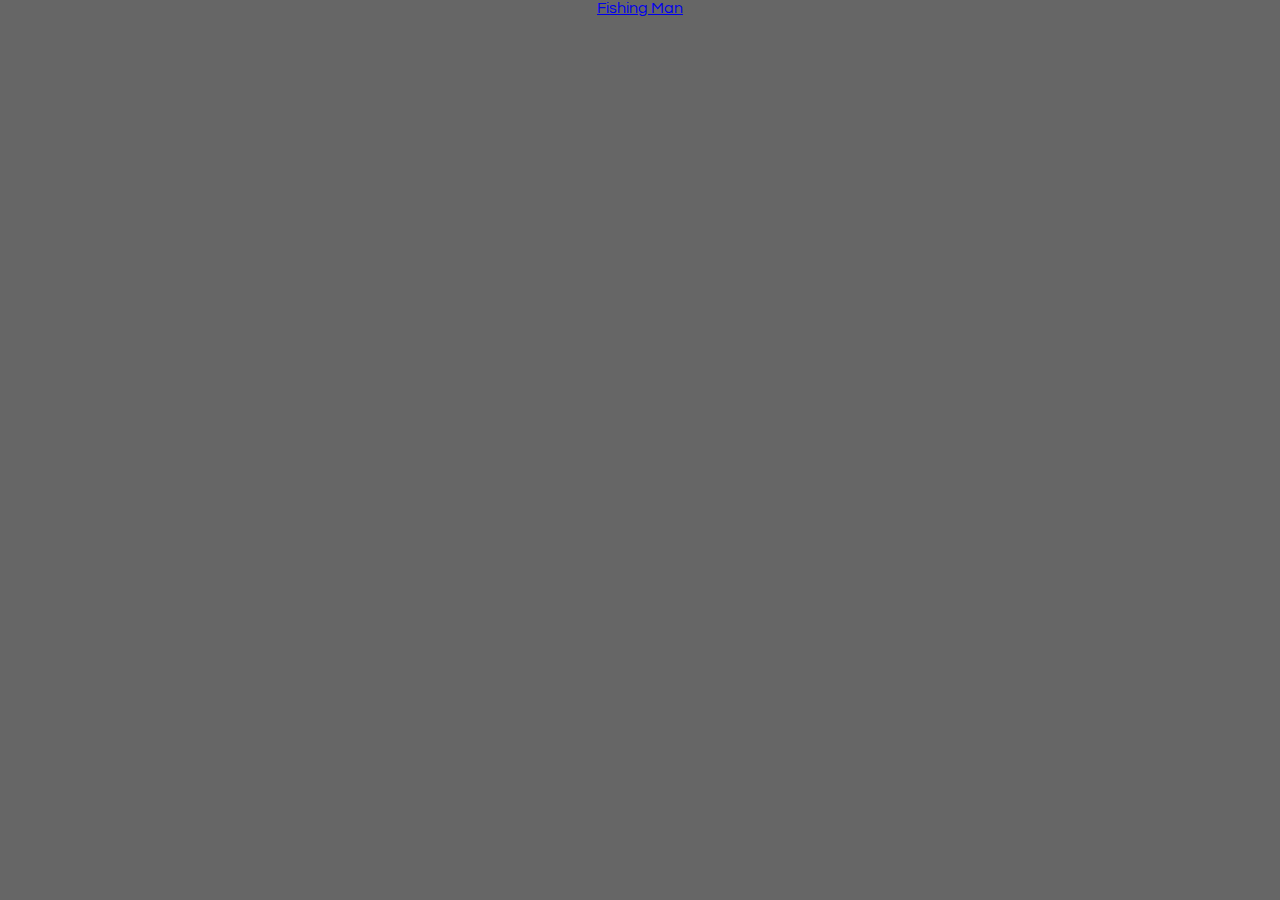
==== index.html @ 7bef89db "Sample markup" ====
<!DOCTYPE html>
<html lang="en">
<head>
    <meta charset="UTF-8">
    <meta name="viewport" content="width=device-width, initial-scale=1.0">
    <title>Video List</title>
    <link rel="stylesheet" href="css/style.css" />
</head>
<body>
    <a href="fishingman.html">Fishing Man</a>
</body>
</html>
---- css/style.css ----
@import url('https://fonts.googleapis.com/css?family=Questrial&display=swap');

* {
  box-sizing: border-box;
}

body {
  font-family: 'Questrial', sans-serif;
  background-color: #666;
  display: flex;
  flex-direction: column;
  align-items: center;
  justify-content: center;
  max-height: 100vh;
  margin: 0;
}

h1 {
  color: #fff;
}

.screen {
  cursor: pointer;
  width: 60%;
  background-color: #000 !important;
  border-top-left-radius: 10px;
  border-top-right-radius: 10px;
}

.controls {
  background: #333;
  color: #fff;
  width: 60%;
  border-bottom-left-radius: 10px;
  border-bottom-right-radius: 10px;
  display: flex;
  justify-content: center;
  align-items: center;
  padding: 10px;
}

.controls .btn {
  border: 0;
  background: transparent;
  cursor: pointer;
}

.controls .fa-play {
  color: #28a745;
}

.controls .fa-stop {
  color: #dc3545;
}

.controls .fa-pause {
  color: #fff;
}

.controls .timestamp {
  color: #fff;
  font-weight: bold;
  margin-left: 10px;
}

.btn:focus {
  outline: 0;
}

@media (max-width: 800px) {
  .screen,
  .controls {
    width: 90%;
  }
}
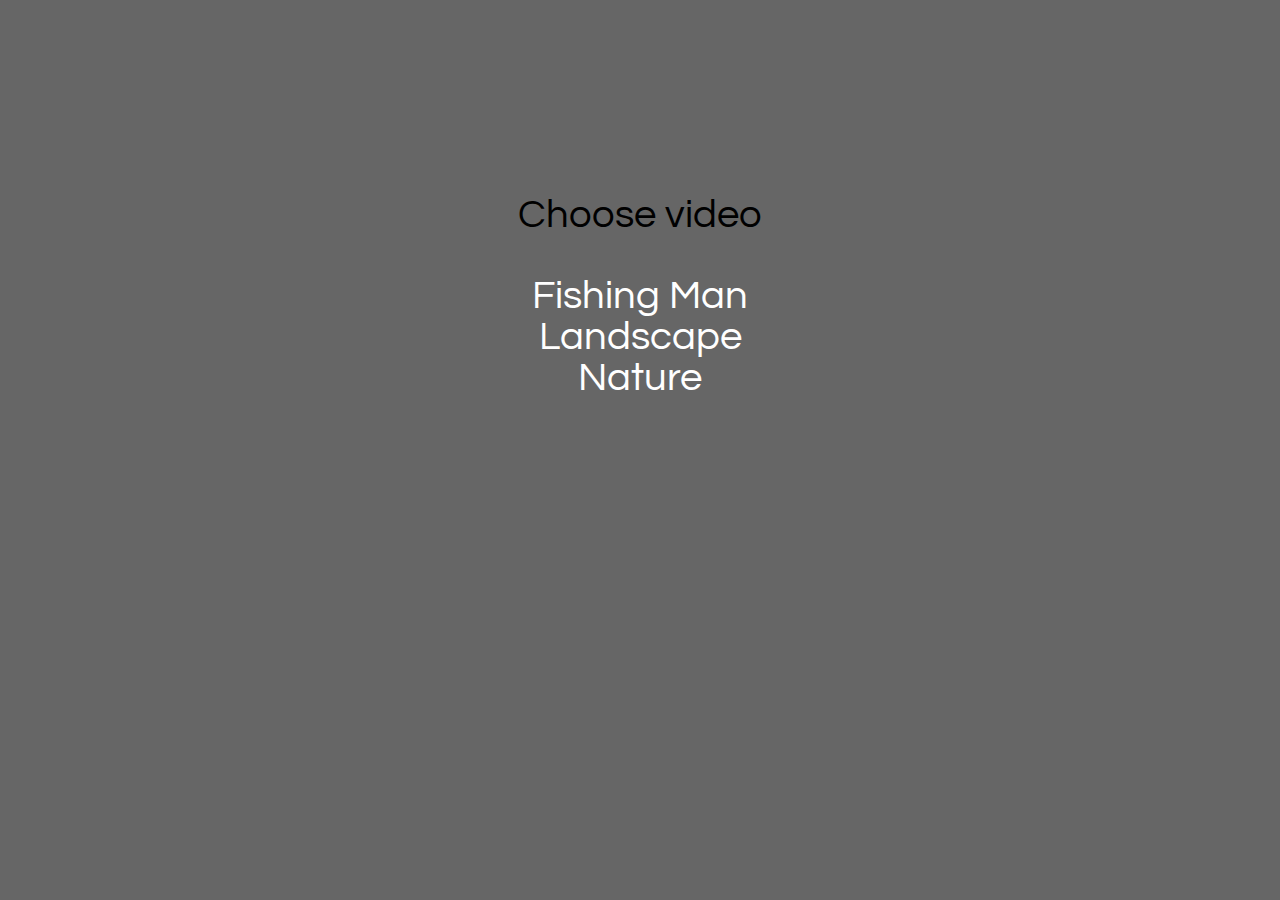
==== commit 62eae0cd: "gh-pages" ====
--- a/index.html
+++ b/index.html
@@ -4,9 +4,18 @@
     <meta charset="UTF-8">
     <meta name="viewport" content="width=device-width, initial-scale=1.0">
     <title>Video List</title>
-    <link rel="stylesheet" href="css/style.css" />
+    <link rel="stylesheet" href="css/index.css" />
 </head>
 <body>
-    <a href="fishingman.html">Fishing Man</a>
+    <p>Choose video</p>
+    <div class="items">
+        <a href="fishingman.html">Fishing Man</a>
+    </div>   
+    <div class="items">
+        <a href="landscape.html">Landscape</a>
+    </div>
+    <div class="items">
+        <a href="nature.html">Nature</a>
+    </div> 
 </body>
 </html>--- a/css/index.css
+++ b/css/index.css
@@ -0,0 +1,22 @@
+@import url('https://fonts.googleapis.com/css?family=Questrial&display=swap');
+
+body{
+    font-family: 'Questrial', sans-serif;
+    background-color: #666;
+    position:relative;
+    display: flex;
+    flex-direction: column;
+    vertical-align: middle;
+    align-items: center;
+    justify-content: center;
+    margin: 12%;
+}
+ .items a{
+    color:#fff; 
+    font-size:40px;
+    text-decoration: none;
+} 
+ p{
+    font-family: 'Questrial', sans-serif;
+    font-size:40px;
+}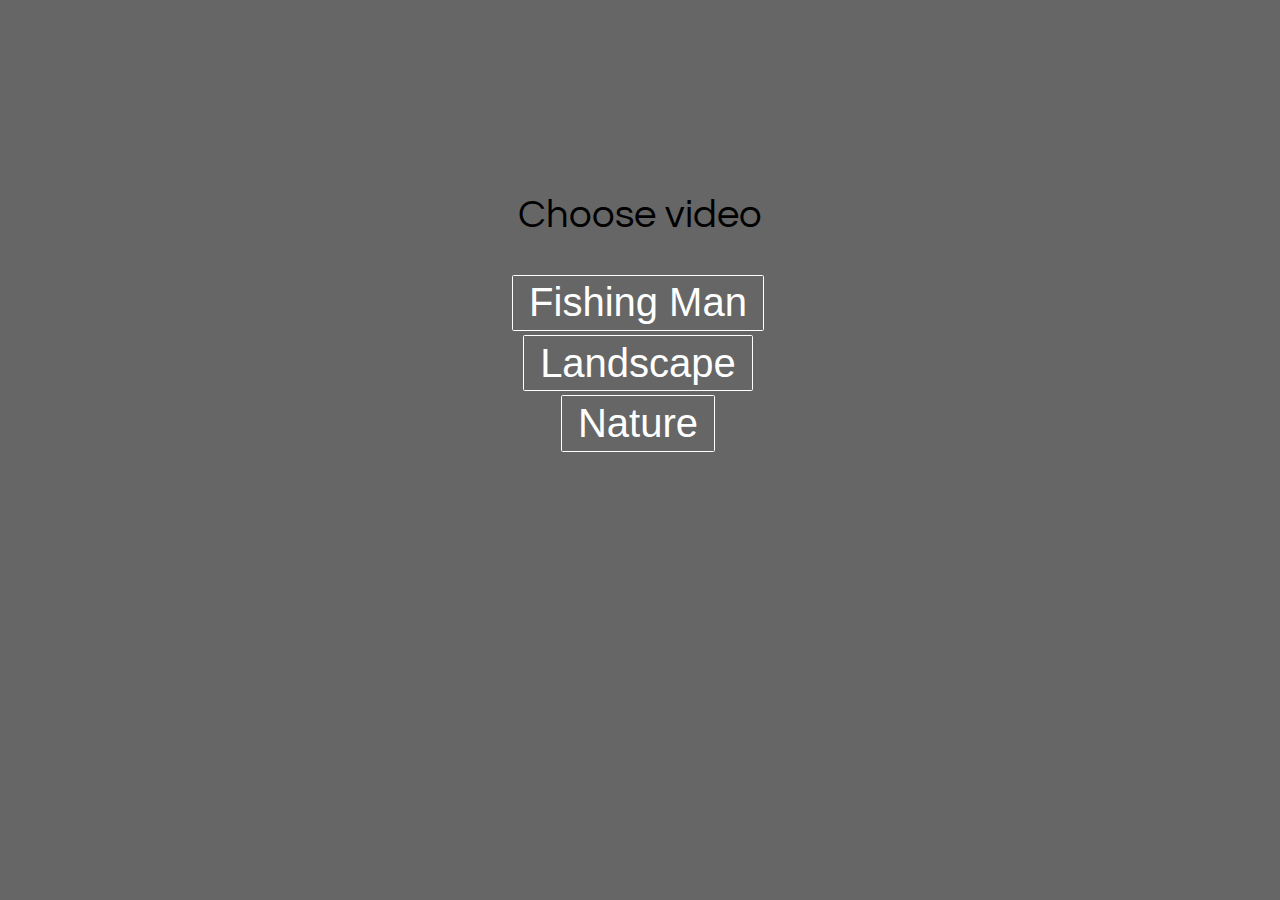
==== commit b9b9e46a: "Added button" ====
--- a/index.html
+++ b/index.html
@@ -8,14 +8,9 @@
 </head>
 <body>
     <p>Choose video</p>
-    <div class="items">
-        <a href="fishingman.html">Fishing Man</a>
-    </div>   
-    <div class="items">
-        <a href="landscape.html">Landscape</a>
-    </div>
-    <div class="items">
-        <a href="nature.html">Nature</a>
-    </div> 
+    <button> <a href="fishingman.html" >Fishing Man</a></button>
+    <button> <a href="landscape.html">Landscape</a></button>
+    <button> <a href="nature.html">Nature</a></button>
+    
 </body>
 </html>--- a/css/index.css
+++ b/css/index.css
@@ -11,12 +11,29 @@
     justify-content: center;
     margin: 12%;
 }
- .items a{
+a{
     color:#fff; 
     font-size:40px;
-    text-decoration: none;
+    text-decoration: none; 
 } 
  p{
     font-family: 'Questrial', sans-serif;
     font-size:40px;
-}+}
+button {
+    padding: 0.35em 1.2em;
+    border: 0.1em solid #FFFFFF;
+    margin: 0 0.3em 0.3em 0;
+    border-radius: 0.12em;
+    color: #FFFFFF;
+    text-align: center;
+    transition: all 0.7s;
+    background-color: transparent;
+}
+
+button:hover {
+    color: #000000;
+    background-color: #FFFFFF;
+    cursor: pointer;
+}
+
